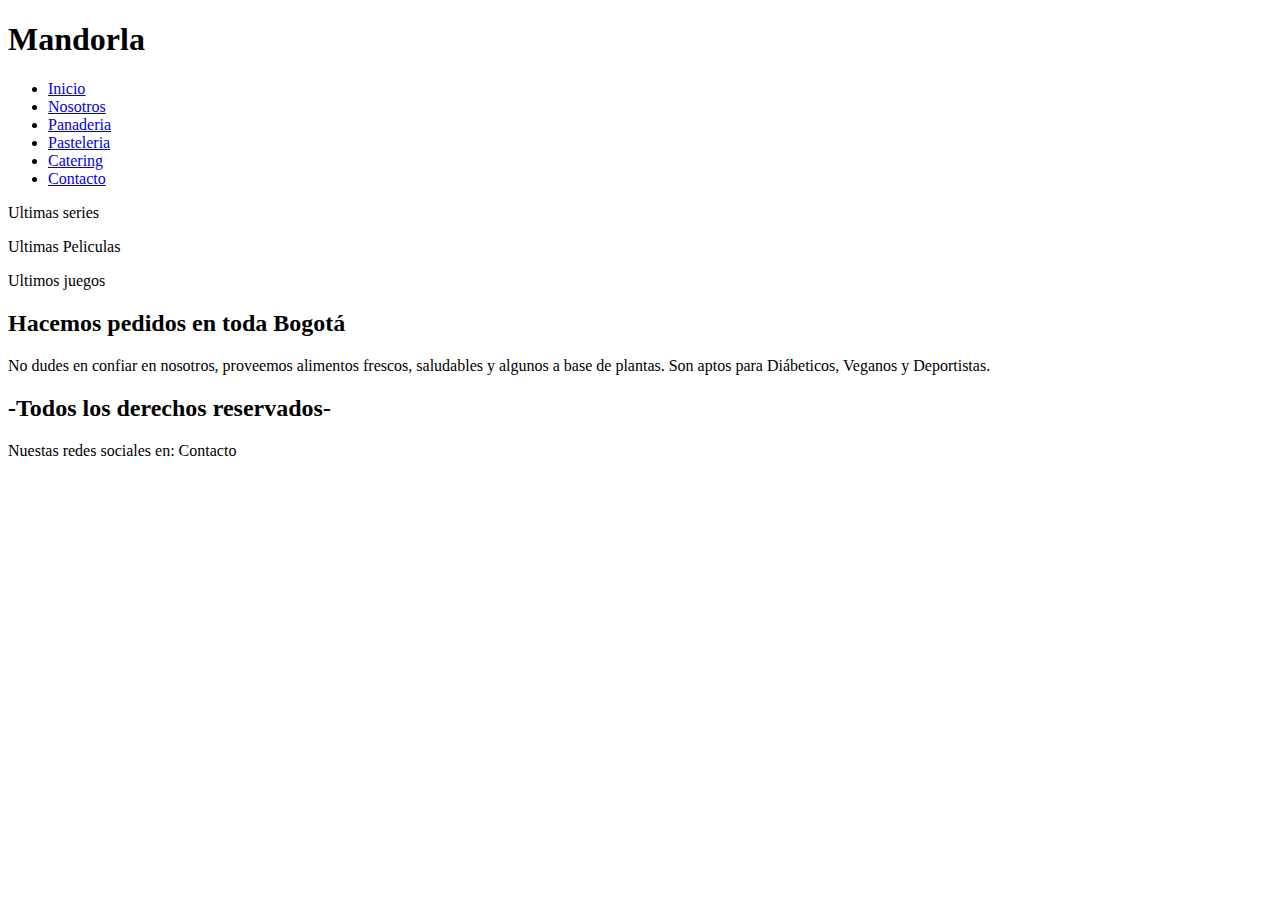
==== index.html @ ef40df11 "Coloque boostrap" ====
<!DOCTYPE html>
<html lang="en">
<head>
    <meta charset="UTF-8">
    <meta http-equiv="X-UA-Compatible" content="IE=edge">
    <meta name="viewport" content="width=device-width, initial-scale=1.0">
    <title>Mandorla</title>
    <link rel="stylesheet" href="css/estilo.css">

    <link href="https://cdn.jsdelivr.net/npm/bootstrap@5.2.2/dist/css/bootstrap.min.css" rel="stylesheet" integrity="sha384-Zenh87qX5JnK2Jl0vWa8Ck2rdkQ2Bzep5IDxbcnCeuOxjzrPF/et3URy9Bv1WTRi" crossorigin="anonymous">
    
</head>
<body class="container">
    <header>
        <h1 class="text-center mt-5">Mandorla</h1>
        <nav>
            <ul>
                <li><a href="index.html">Inicio</a></li>
                <li><a href="Nosotros.html">Nosotros</a></li>
                <li><a href="Panaderia.html">Panaderia</a></li>
                <li><a href="Pasteleria.html">Pasteleria</a></li>
                <li><a href="Catering.html">Catering</a></li>
                <li><a href="Contacto.html">Contacto</a></li>
            </ul>
        </nav>
    </header>

    <div class="padreFlex">
        <div class="hijoFlex primero">
            <p>Ultimas series</p>
        </div>

        <div class="hijoFlex segundo">
            <p>Ultimas Peliculas</p>
        </div>

        <div class="hijoFlex tercero">
            <p>Ultimos juegos</p>
        </div>


    </div>
    
    <Main>
        <h2>Hacemos pedidos en toda Bogotá</h2>
        <p>No dudes en confiar en nosotros, proveemos alimentos frescos, saludables y algunos a base de plantas. Son aptos para Diábeticos, Veganos y Deportistas.</p>
    </Main>

    <footer>
        <h2 class="footer">-Todos los derechos reservados-</h2>
        <p class="parrafoFooter">Nuestas redes sociales en: Contacto</p>
    </footer>

    
</body>
</html>
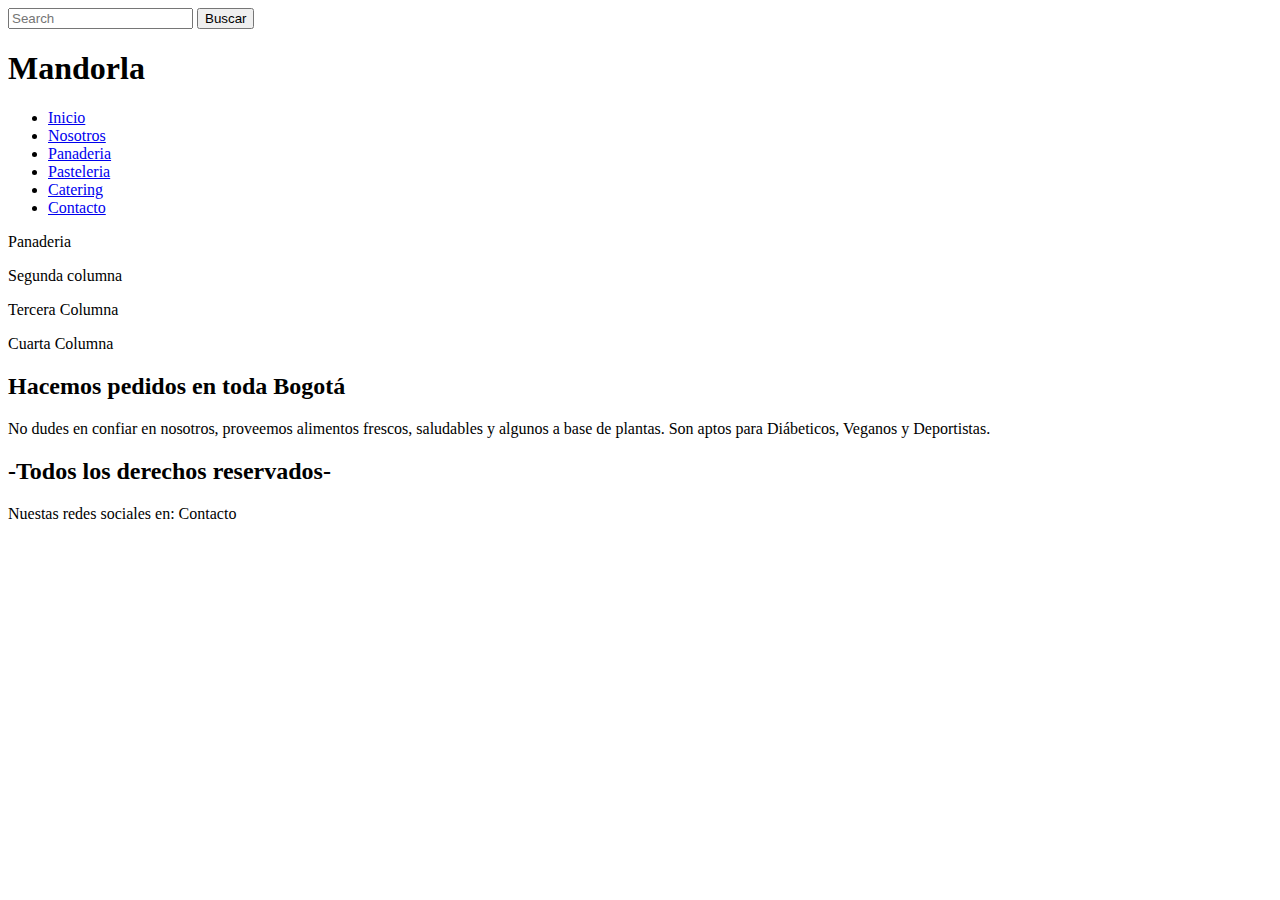
==== commit 1d9bd859: "coloque navbar" ====
--- a/index.html
+++ b/index.html
@@ -11,39 +11,64 @@
     
 </head>
 <body class="container">
+
     <header>
+
+        <div class="container-fluid">
+            <nav class="navbar bg-bisque">
+                <div class="container-fluid">
+                  <a class="navbar-brand"></a>
+                  <form class="d-flex" role="search">
+                    <input class="form-control me-2" type="search" placeholder="Search" aria-label="Search">
+                    <button class="btn btn-outline-success" type="submit">Buscar</button>
+                  </form>
+                </div>
+              </nav>
+
+        </div>
         <h1 class="text-center mt-5">Mandorla</h1>
+
         <nav>
             <ul>
-                <li><a href="index.html">Inicio</a></li>
-                <li><a href="Nosotros.html">Nosotros</a></li>
-                <li><a href="Panaderia.html">Panaderia</a></li>
-                <li><a href="Pasteleria.html">Pasteleria</a></li>
-                <li><a href="Catering.html">Catering</a></li>
-                <li><a href="Contacto.html">Contacto</a></li>
+                <li><a class="btn btn-primary" href="index.html">Inicio</a></li>
+                <li><a class="btn btn-primary" href="Nosotros.html">Nosotros</a></li>
+                <li><a class="btn btn-primary" href="Panaderia.html">Panaderia</a></li>
+                <li><a class="btn btn-primary" href="Pasteleria.html">Pasteleria</a></li>
+                <li><a class="btn btn-primary" href="Catering.html">Catering</a></li>
+                <li><a class="btn btn-primary" href="Contacto.html">Contacto</a></li>
             </ul>
         </nav>
-    </header>
 
-    <div class="padreFlex">
-        <div class="hijoFlex primero">
-            <p>Ultimas series</p>
+        
+        </header>
+
+    <div class="row">
+
+        <div class="col-xl-3 col-md-6 col-sm-12">
+            <p>Panaderia</p>
         </div>
 
-        <div class="hijoFlex segundo">
-            <p>Ultimas Peliculas</p>
+        <div class="col-xl-3 col-md-6 col-sm-12">
+            <p>Segunda columna</p>
         </div>
 
-        <div class="hijoFlex tercero">
-            <p>Ultimos juegos</p>
+        <div class="col-xl-3 col-md-6 col-sm-12">
+            <p>Tercera Columna</p>
         </div>
 
+        <div class="col-xl-3 col-md-6 col-sm-12">
+            <p>Cuarta Columna</p>
+        </div>
+
+    </div>
+
+    <div>
 
     </div>
     
     <Main>
-        <h2>Hacemos pedidos en toda Bogotá</h2>
-        <p>No dudes en confiar en nosotros, proveemos alimentos frescos, saludables y algunos a base de plantas. Son aptos para Diábeticos, Veganos y Deportistas.</p>
+        <h2 class="parrafoDos">Hacemos pedidos en toda Bogotá</h2>
+        <p class="parrafoTres">No dudes en confiar en nosotros, proveemos alimentos frescos, saludables y algunos a base de plantas. Son aptos para Diábeticos, Veganos y Deportistas.</p>
     </Main>
 
     <footer>
@@ -51,6 +76,10 @@
         <p class="parrafoFooter">Nuestas redes sociales en: Contacto</p>
     </footer>
 
-    
+
+
+    <!-- JavaScript Bundle with Popper -->
+<script src="https://cdn.jsdelivr.net/npm/bootstrap@5.2.2/dist/js/bootstrap.bundle.min.js" integrity="sha384-OERcA2EqjJCMA+/3y+gxIOqMEjwtxJY7qPCqsdltbNJuaOe923+mo//f6V8Qbsw3" crossorigin="anonymous"></script>
+
 </body>
 </html>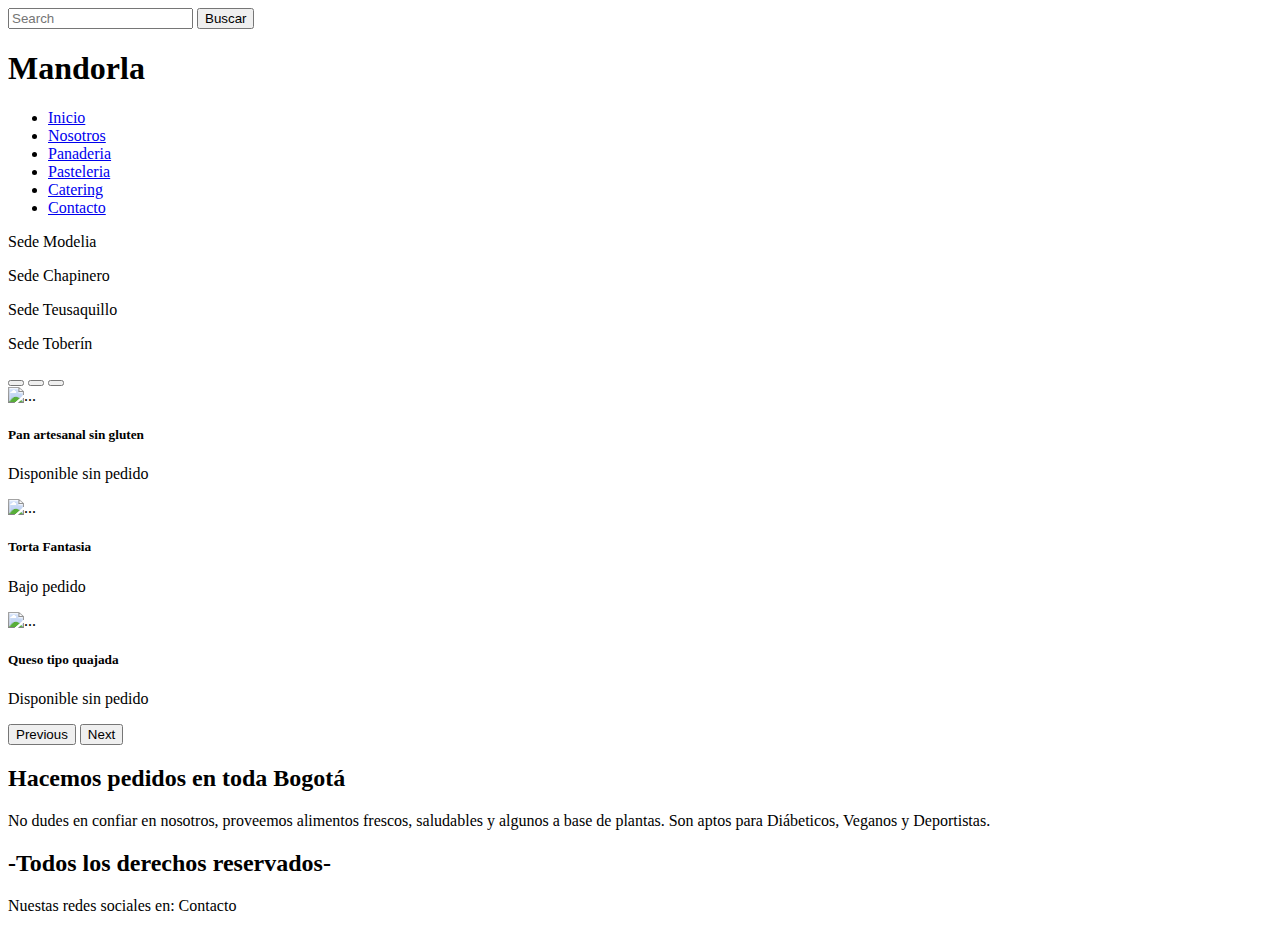
==== commit 3bb5066c: "listo" ====
--- a/index.html
+++ b/index.html
@@ -10,7 +10,6 @@
     <link href="https://cdn.jsdelivr.net/npm/bootstrap@5.2.2/dist/css/bootstrap.min.css" rel="stylesheet" integrity="sha384-Zenh87qX5JnK2Jl0vWa8Ck2rdkQ2Bzep5IDxbcnCeuOxjzrPF/et3URy9Bv1WTRi" crossorigin="anonymous">
     
 </head>
-<body class="container">
 
     <header>
 
@@ -25,46 +24,91 @@
                 </div>
               </nav>
 
-        </div>
-        <h1 class="text-center mt-5">Mandorla</h1>
+
+        <div><h1 class="text-center mt-5">Mandorla</h1>
+        
+        
+
 
         <nav>
             <ul>
                 <li><a class="btn btn-primary" href="index.html">Inicio</a></li>
+
                 <li><a class="btn btn-primary" href="Nosotros.html">Nosotros</a></li>
                 <li><a class="btn btn-primary" href="Panaderia.html">Panaderia</a></li>
                 <li><a class="btn btn-primary" href="Pasteleria.html">Pasteleria</a></li>
                 <li><a class="btn btn-primary" href="Catering.html">Catering</a></li>
-                <li><a class="btn btn-primary" href="Contacto.html">Contacto</a></li>
+                <li><a class="btn btn-secondary" href="Contacto.html">Contacto</a></li>
             </ul>
         </nav>
 
         
         </header>
 
+<body class="container">
+
     <div class="row">
 
         <div class="col-xl-3 col-md-6 col-sm-12">
-            <p>Panaderia</p>
+            <p>Sede Modelia</p>
         </div>
 
         <div class="col-xl-3 col-md-6 col-sm-12">
-            <p>Segunda columna</p>
+            <p>Sede Chapinero</p>
         </div>
 
         <div class="col-xl-3 col-md-6 col-sm-12">
-            <p>Tercera Columna</p>
+            <p>Sede Teusaquillo </p>
         </div>
 
         <div class="col-xl-3 col-md-6 col-sm-12">
-            <p>Cuarta Columna</p>
+            <p>Sede Toberín</p>
         </div>
 
     </div>
 
     <div>
+        <div id="carouselExampleCaptions" class="carousel slide" data-bs-ride="false">
+            <div class="carousel-indicators">
+              <button type="button" data-bs-target="#carouselExampleCaptions" data-bs-slide-to="0" class="active" aria-current="true" aria-label="Slide 1"></button>
+              <button type="button" data-bs-target="#carouselExampleCaptions" data-bs-slide-to="1" aria-label="Slide 2"></button>
+              <button type="button" data-bs-target="#carouselExampleCaptions" data-bs-slide-to="2" aria-label="Slide 3"></button>
+            </div>
+            <div class="carousel-inner">
+              <div class="carousel-item active">
+                <img src="https://hips.hearstapps.com/es.h-cdn.co/mcres/images/mi-casa/recetas/cualidades-pan-artesano/1367138-1-esl-ES/6-pistas-para-reconocer-un-buen-pan-artesano.jpg" class="d-block w-100" alt="...">
+                <div class="carousel-caption d-none d-md-block">
+                  <h5>Pan artesanal sin gluten</h5>
+                  <p>Disponible sin pedido</p>
+                </div>
+              </div>
+              <div class="carousel-item">
+                <img src="https://img77.uenicdn.com/image/upload/v1558603855/service_images/shutterstock_288424973.jpg" class="d-block w-100" alt="...">
+                <div class="carousel-caption d-none d-md-block">
+                  <h5>Torta Fantasia</h5>
+                  <p>Bajo pedido</p>
+                </div>
+              </div>
+              <div class="carousel-item">
+                <img src="https://i.ytimg.com/vi/K9RLIYYpEfo/maxresdefault.jpg" class="d-block w-100" alt="...">
+                <div class="carousel-caption d-none d-md-block">
+                  <h5>Queso tipo quajada</h5>
+                  <p>Disponible sin pedido</p>
+                </div>
+              </div>
+            </div>
+            <button class="carousel-control-prev" type="button" data-bs-target="#carouselExampleCaptions" data-bs-slide="prev">
+              <span class="carousel-control-prev-icon" aria-hidden="true"></span>
+              <span class="visually-hidden">Previous</span>
+            </button>
+            <button class="carousel-control-next" type="button" data-bs-target="#carouselExampleCaptions" data-bs-slide="next">
+              <span class="carousel-control-next-icon" aria-hidden="true"></span>
+              <span class="visually-hidden">Next</span>
+            </button>
+          </div>
 
     </div>
+
     
     <Main>
         <h2 class="parrafoDos">Hacemos pedidos en toda Bogotá</h2>
